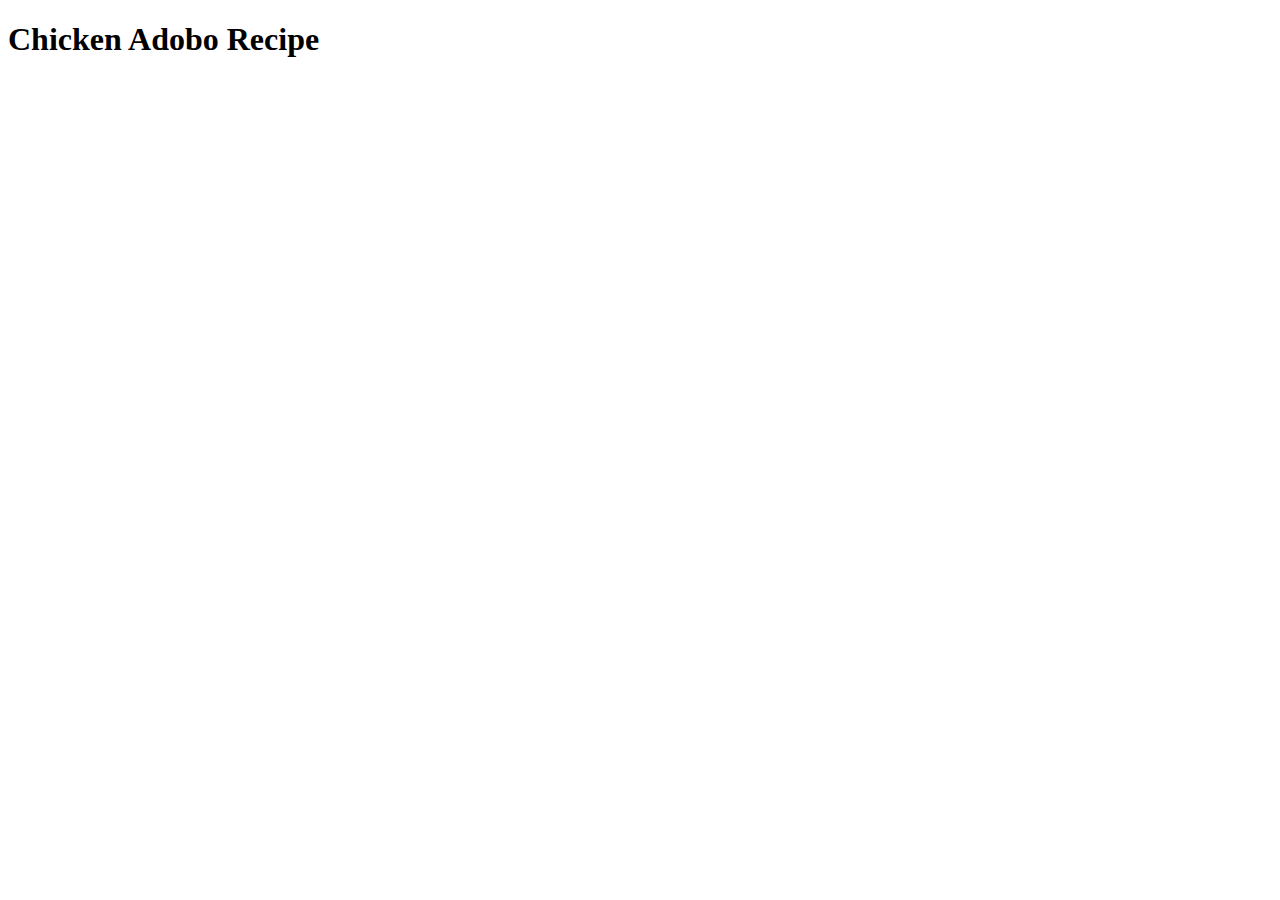
==== recipes/adobo.html @ 7ffe1c50 "added new file adobo.html and edit index.html" ====
<!DOCTYPE html>
<html lang="en">
<head>
    <meta charset="UTF-8">
    <meta http-equiv="X-UA-Compatible" content="IE=edge">
    <meta name="viewport" content="width=device-width, initial-scale=1.0">
    <title>Chicken Adobo</title>
</head>
<body>
    <h1>Chicken Adobo Recipe</h1>
</body>
</html>
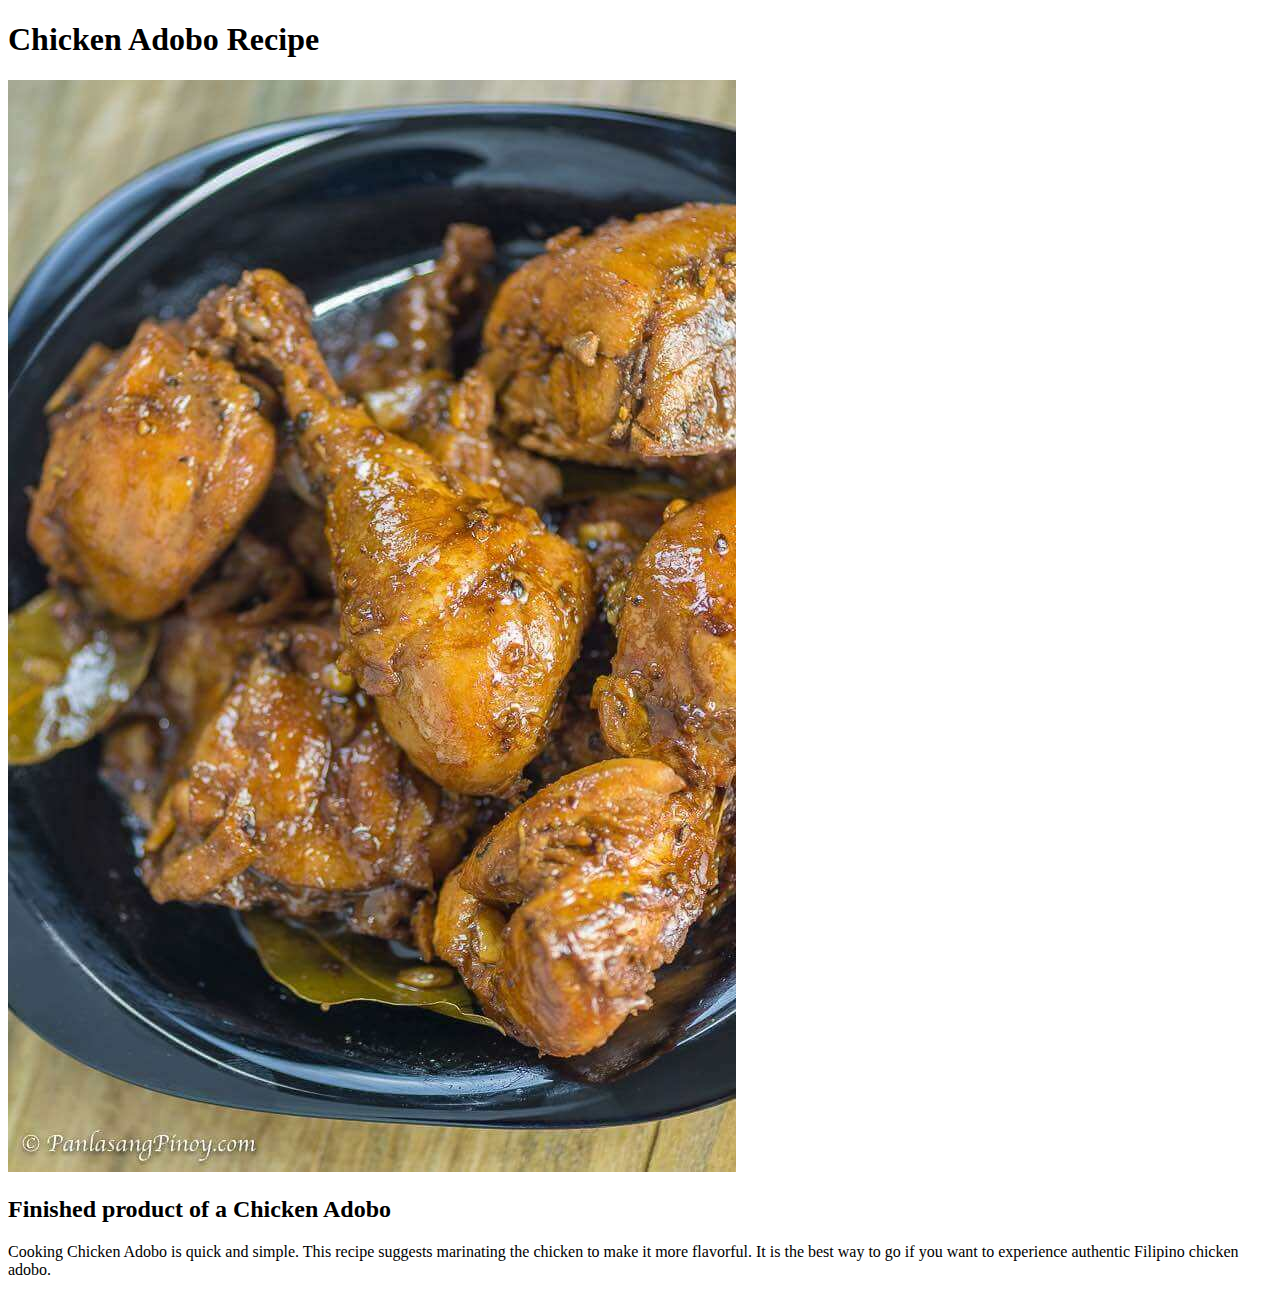
==== commit 8c19888a: "new file chicken-adobo.jpg and edit adobo.html" ====
--- a/recipes/adobo.html
+++ b/recipes/adobo.html
@@ -8,5 +8,8 @@
 </head>
 <body>
     <h1>Chicken Adobo Recipe</h1>
+    <img src="/assets/chicken-adobo.jpg" alt="chicken adobo picture">
+    <h2>Finished product of a Chicken Adobo</h2>
+    <p>Cooking Chicken Adobo is quick and simple. This recipe suggests marinating the chicken to make it more flavorful. It is the best way to go if you want to experience authentic Filipino chicken adobo. </p>
 </body>
 </html>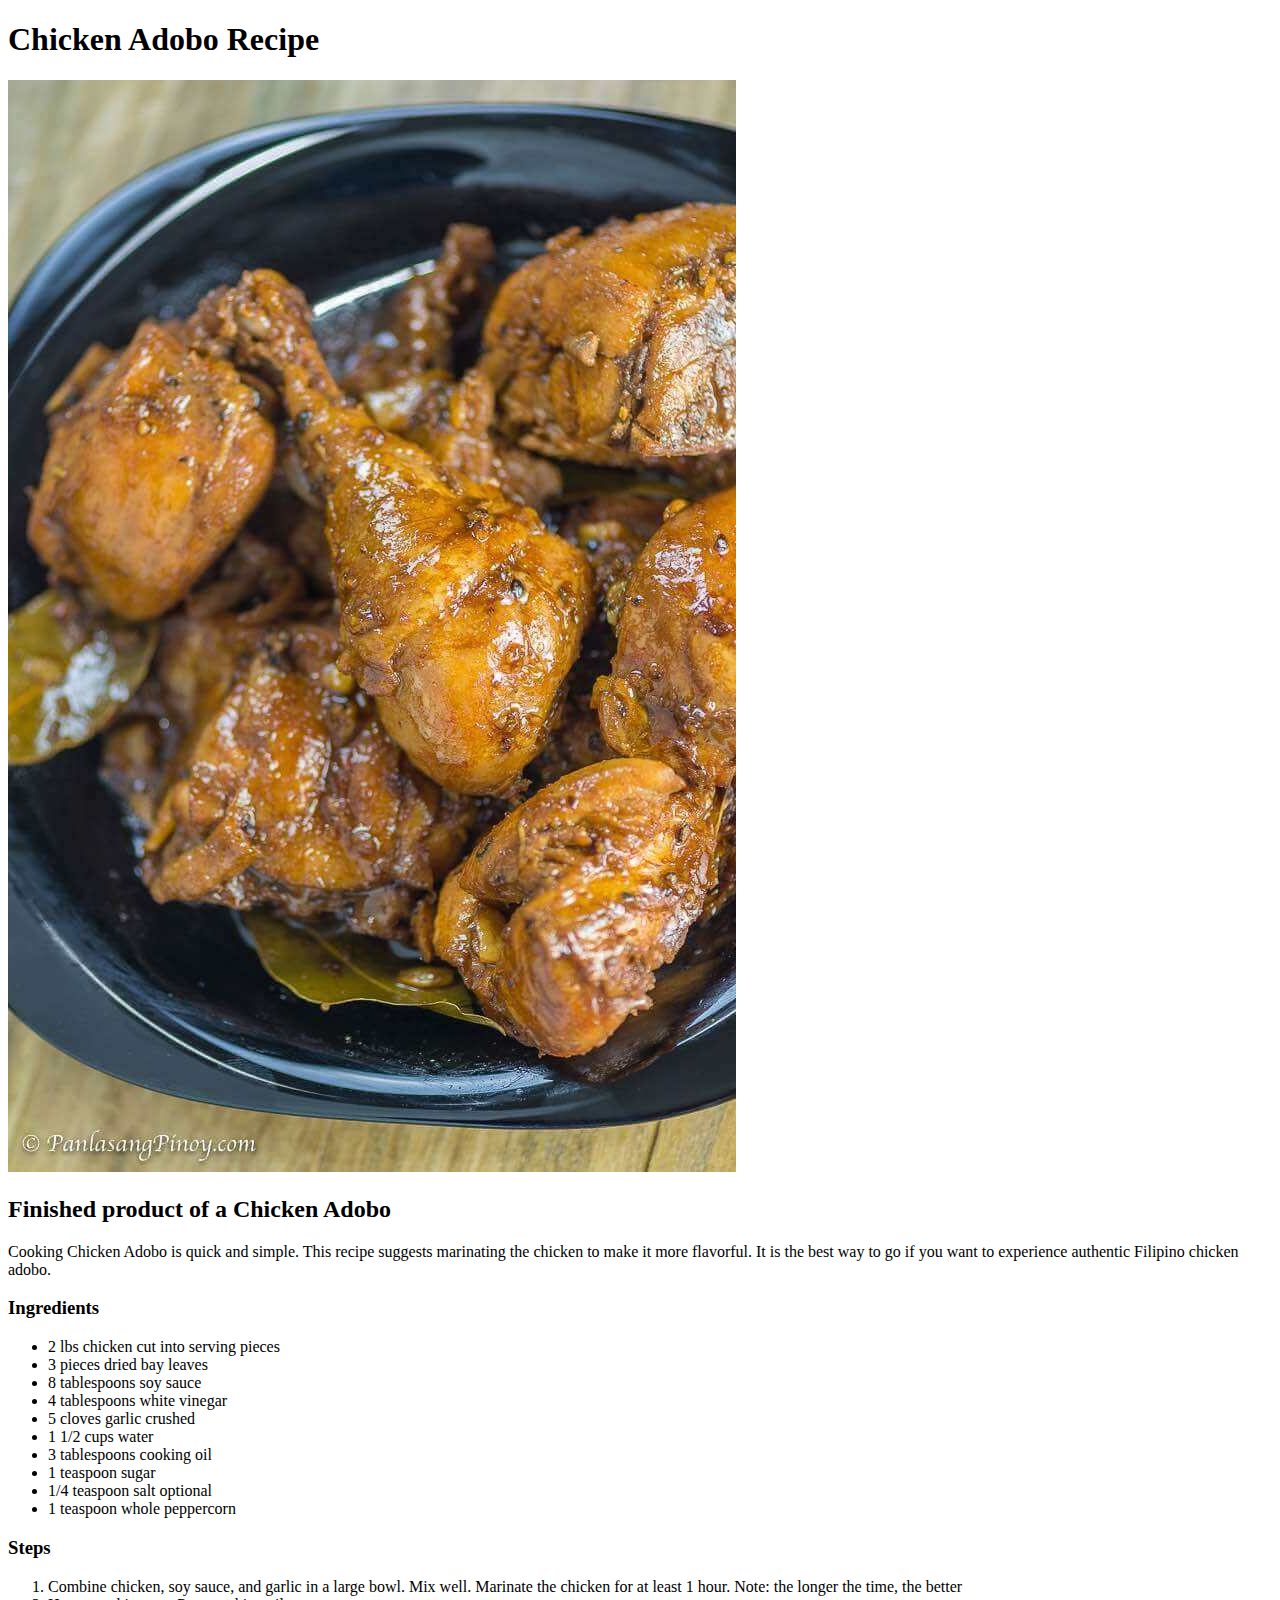
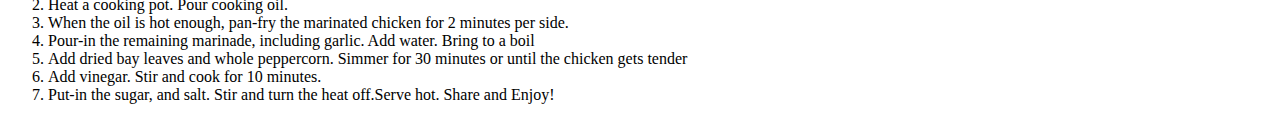
==== commit e1039845: "added steps section" ====
--- a/recipes/adobo.html
+++ b/recipes/adobo.html
@@ -11,5 +11,31 @@
     <img src="/assets/chicken-adobo.jpg" alt="chicken adobo picture">
     <h2>Finished product of a Chicken Adobo</h2>
     <p>Cooking Chicken Adobo is quick and simple. This recipe suggests marinating the chicken to make it more flavorful. It is the best way to go if you want to experience authentic Filipino chicken adobo. </p>
+
+    <h3>Ingredients</h3>
+    <ul>
+        <li>2 lbs chicken cut into serving pieces</li>
+        <li>3 pieces dried bay leaves</li>
+        <li>8 tablespoons soy sauce</li>
+        <li>4 tablespoons white vinegar</li>
+        <li>5 cloves garlic crushed</li>
+        <li>1 1/2 cups water</li>
+        <li>3 tablespoons cooking oil</li>
+        <li>1 teaspoon sugar</li>
+        <li>1/4 teaspoon salt optional</li>
+        <li>1 teaspoon whole peppercorn</li>
+    </ul>
+
+    <h3>Steps</h3>
+    <ol>
+        <li>Combine chicken, soy sauce, and garlic in a large bowl. Mix well. Marinate the chicken for at least 1 hour. Note: the longer the time, the better</li>
+        <li>Heat a cooking pot. Pour cooking oil.</li>
+        <li>When the oil is hot enough, pan-fry the marinated chicken for 2 minutes per side.</li>
+        <li>Pour-in the remaining marinade, including garlic. Add water. Bring to a boil</li>
+        <li>Add dried bay leaves and whole peppercorn. Simmer for 30 minutes or until the chicken gets tender</li>
+        <li>Add vinegar. Stir and cook for 10 minutes.</li>
+        <li>Put-in the sugar, and salt. Stir and turn the heat off.Serve hot. Share and Enjoy!</li>
+    </ol>
+
 </body>
 </html>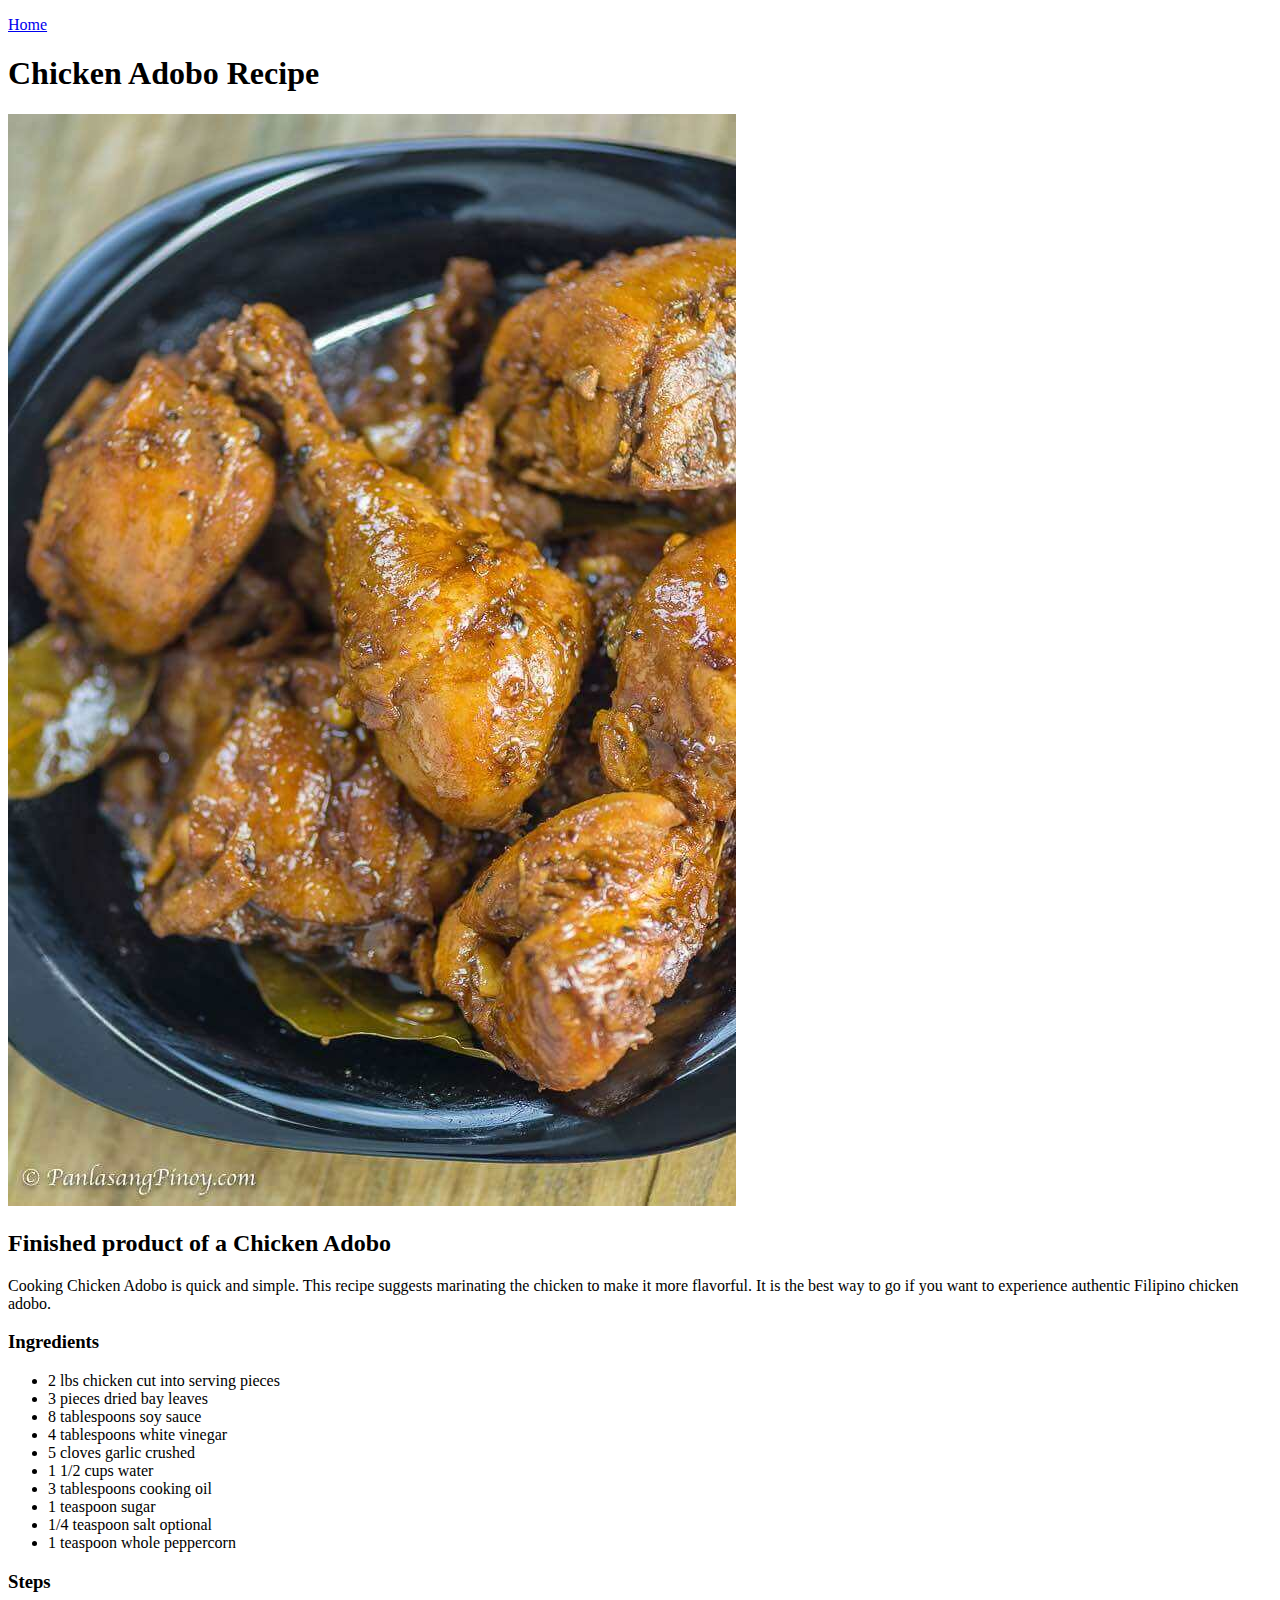
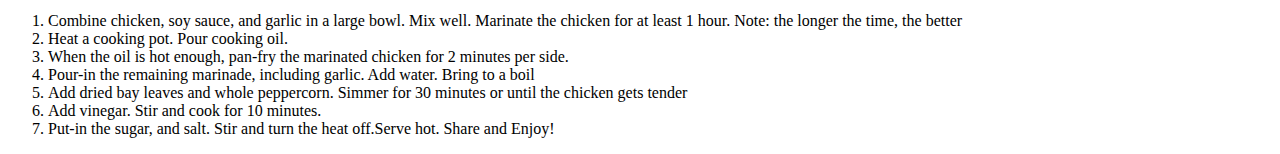
==== commit ce1e6940: "index.html edit, adobo.html edit, fried-chicken.html new file" ====
--- a/recipes/adobo.html
+++ b/recipes/adobo.html
@@ -7,6 +7,7 @@
     <title>Chicken Adobo</title>
 </head>
 <body>
+    <p><a href="../index.html">Home</a></p>
     <h1>Chicken Adobo Recipe</h1>
     <img src="/assets/chicken-adobo.jpg" alt="chicken adobo picture">
     <h2>Finished product of a Chicken Adobo</h2>
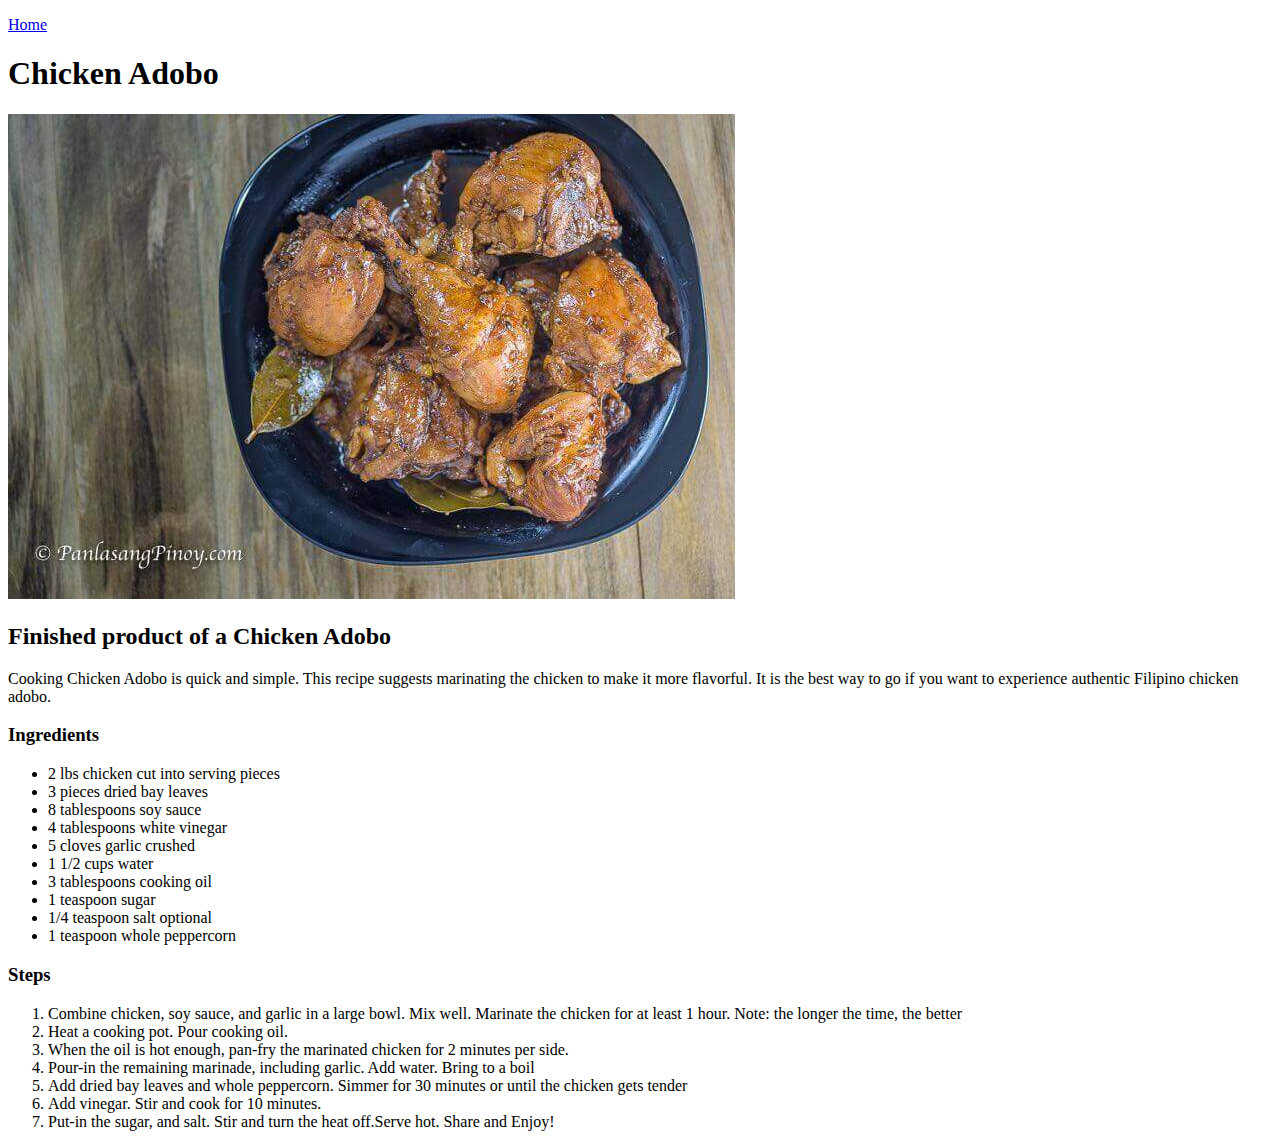
==== commit 4de4449e: "edit adobo.html and sinampalukan.html" ====
--- a/recipes/adobo.html
+++ b/recipes/adobo.html
@@ -8,7 +8,7 @@
 </head>
 <body>
     <p><a href="../index.html">Home</a></p>
-    <h1>Chicken Adobo Recipe</h1>
+    <h1>Chicken Adobo</h1>
     <img src="/assets/chicken-adobo.jpg" alt="chicken adobo picture">
     <h2>Finished product of a Chicken Adobo</h2>
     <p>Cooking Chicken Adobo is quick and simple. This recipe suggests marinating the chicken to make it more flavorful. It is the best way to go if you want to experience authentic Filipino chicken adobo. </p>
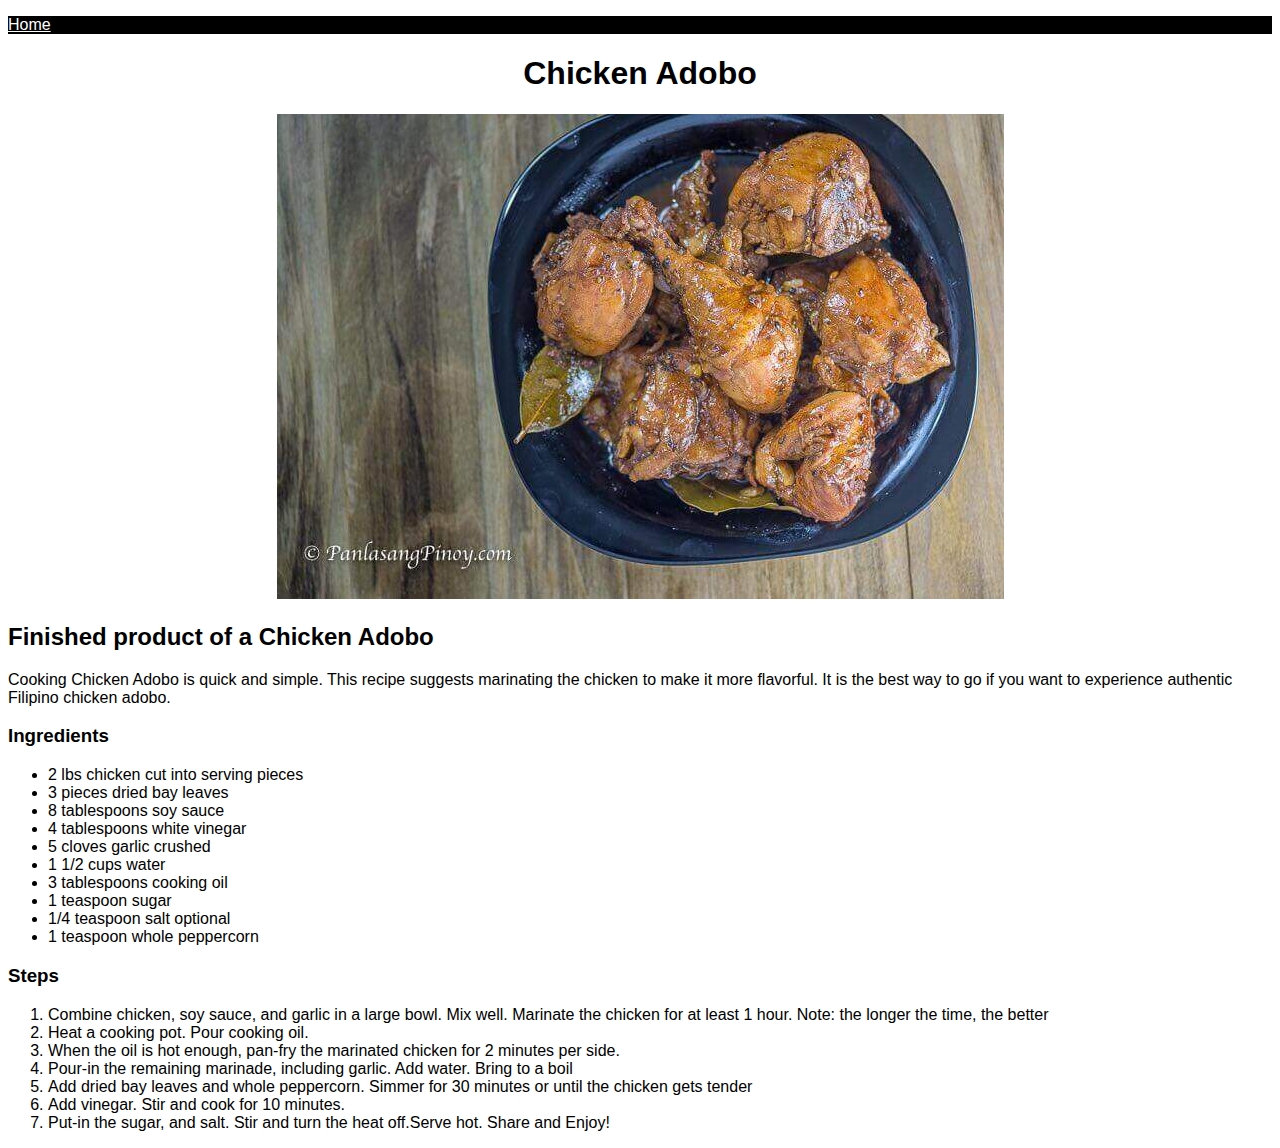
==== commit 2f81c8f4: "css edits" ====
--- a/recipes/adobo.html
+++ b/recipes/adobo.html
@@ -5,11 +5,12 @@
     <meta http-equiv="X-UA-Compatible" content="IE=edge">
     <meta name="viewport" content="width=device-width, initial-scale=1.0">
     <title>Chicken Adobo</title>
+    <link rel="stylesheet" href="styles.css">
 </head>
 <body>
-    <p><a href="../index.html">Home</a></p>
+    <p class="home-container"><a class="home" href="../index.html">Home</a></p>
     <h1>Chicken Adobo</h1>
-    <img src="/assets/chicken-adobo.jpg" alt="chicken adobo picture">
+    <div id="img-box"><img src="../assets/chicken-adobo.jpg" alt="chicken adobo picture"></div>
     <h2>Finished product of a Chicken Adobo</h2>
     <p>Cooking Chicken Adobo is quick and simple. This recipe suggests marinating the chicken to make it more flavorful. It is the best way to go if you want to experience authentic Filipino chicken adobo. </p>
 
--- a/recipes/styles.css
+++ b/recipes/styles.css
@@ -0,0 +1,19 @@
+* {
+    font-family: Verdana, Geneva, Tahoma, sans-serif;
+}
+
+.home-container {
+    background-color: black;
+}
+
+.home {
+    color: white;
+}
+
+h1 {
+    text-align: center;
+}
+
+#img-box {
+    text-align: center;
+}